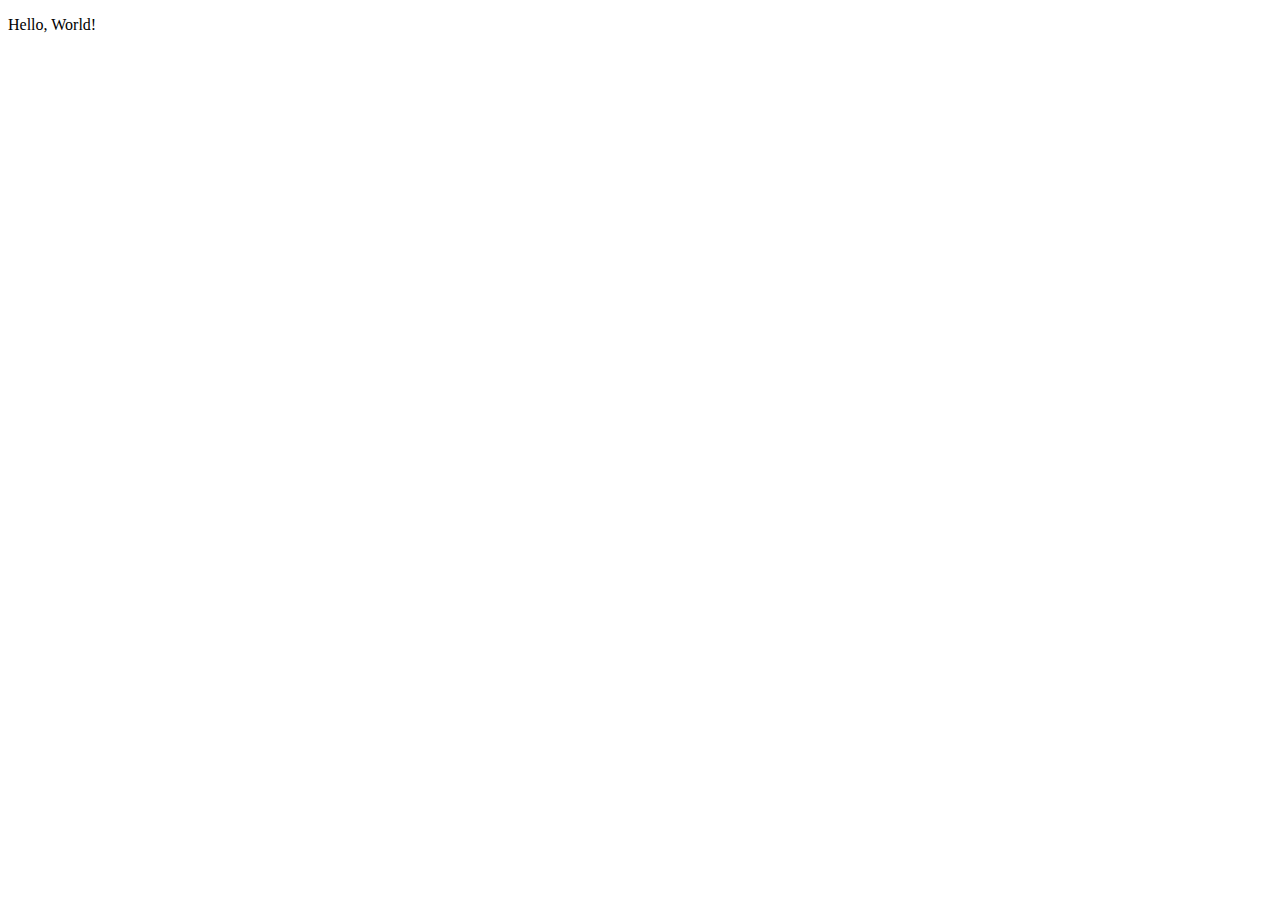
==== index.html @ 010c25ed "Create index.html" ====
<!DOCTYPE html PUBLIC "-//W3C//DTD HTML 4.01 Transitional//EN"
	"http://www.w3.org/TR/html4/loose.dtd">
<html lang="ja">
	<head>
		<title>HTML 文書のサンプル</title>
	</head>
	<body>
		<p>Hello, World!</p>
	</body>
</html
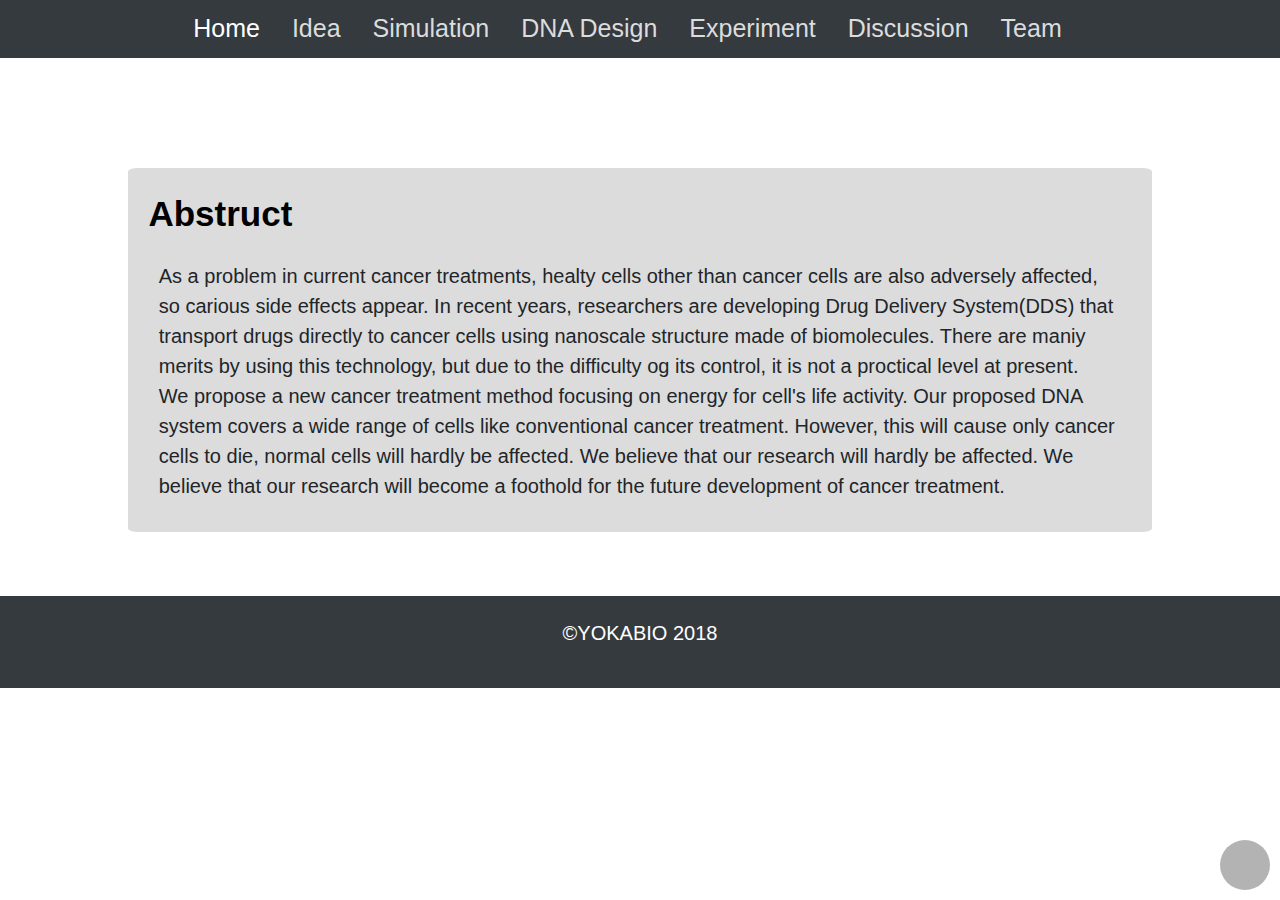
==== commit e3b7569f: "a" ====
--- a/index.html
+++ b/index.html
@@ -1,10 +1,89 @@
-<!DOCTYPE html PUBLIC "-//W3C//DTD HTML 4.01 Transitional//EN"
-	"http://www.w3.org/TR/html4/loose.dtd">
+<!doctype html>
 <html lang="ja">
-	<head>
-		<title>HTML 文書のサンプル</title>
-	</head>
-	<body>
-		<p>Hello, World!</p>
-	</body>
-</html
+
+<head>
+  <meta charset="utf-8">
+  <meta name="viewport" content="width=device-width, initial-scale=1, shrink-to-fit=no">
+  <meta http-equiv="x-ua-compatible" content="ie=edge">
+
+  <link rel="stylesheet" href="Web/common.css">
+
+  <link rel="stylesheet" href="https://use.fontawesome.com/releases/v5.2.0/css/all.css" integrity="sha384-hWVjflwFxL6sNzntih27bfxkr27PmbbK/iSvJ+a4+0owXq79v+lsFkW54bOGbiDQ" crossorigin="anonymous">
+
+  <title>YOKABIO2018</title>
+
+  <script src="https://ajax.googleapis.com/ajax/libs/jquery/3.2.1/jquery.min.js"></script>
+
+  <script>
+    $(function() {
+      var $win = $(window),
+        $main = $('main'),
+        $nav = $('nav'),
+        navHeight = $nav.outerHeight(),
+        navPos = $nav.offset().top,
+        fixedClass = 'is-fixed';
+
+      $win.on('load scroll', function() {
+        var value = $(this).scrollTop();
+        if (value > navPos) {
+          $nav.addClass(fixedClass);
+          $main.css('margin-top', navHeight);
+        } else {
+          $nav.removeClass(fixedClass);
+          $main.css('margin-top', '0');
+        }
+      });
+    });
+  </script>
+
+</head>
+
+<body>
+  <!--↓トップに戻るボタン↓-->
+  <div id="page_top">
+    <i class="fas fa-angle-double-up fa-2x faa-bounce animated-hover top-bottom"></i>
+    <a href="#"></a></div>
+  <!--↑トップに戻るボタン↑-->
+
+  <!--↓変更するのはここから↓-->
+  <!--↓ナビゲーションバー(メイン)↓-->
+  <header>
+    <ul>
+      <!--このファイルのaタグにclass="current"を追加して下さい-->
+      <li><a class="current" href="Web/Home/Home.html">Home</a></li>
+      <li><a href="Web/Idea/Idea.html">Idea</a></li>
+      <li><a href="Web/Simulation/Simulation.html">Simulation</a></li>
+      <li><a href="Web/DNADesign/DNADesign.html">DNA Design</a></li>
+      <li><a href="Web/Experiment/Experiment.html">Experiment</a></li>
+      <li><a href="Web/Discussion/Discussion.html">Discussion</a></li>
+      <li><a href="Web/Team/Team.html">Team</a></li>
+    </ul>
+  </header>
+  <!--↑ナビゲーションバー(メイン)↑-->
+
+
+
+  <div class="space"></div>
+
+  <main class="container">
+    <div class="space" id="subA"></div>
+    <div class="section1">
+
+      <h1>Abstruct</h1>
+      <p>As a problem in current cancer treatments, healty cells other than cancer cells are also adversely affected, so carious side effects appear. In recent years, researchers are developing Drug Delivery System(DDS) that transport drugs directly to cancer
+        cells using nanoscale structure made of biomolecules. There are maniy merits by using this technology, but due to the difficulty og its control, it is not a proctical level at present.</p>
+      <p>We propose a new cancer treatment method focusing on energy for cell's life activity. Our proposed DNA system covers a wide range of cells like conventional cancer treatment. However, this will cause only cancer cells to die, normal cells will hardly
+        be affected. We believe that our research will hardly be affected. We believe that our research will become a foothold for the future development of cancer treatment.</p>
+    </div>
+
+
+    </div>
+  </main>
+  <!--↑変更するのはここまで↑-->
+  <footer>
+    <p>&copy;YOKABIO 2018</p>
+  </footer>
+
+</body>
+
+</html>
--- a/Web/common.css
+++ b/Web/common.css
@@ -0,0 +1,266 @@
+/* 
+html5doctor.com Reset Stylesheet
+v1.6.1
+Last Updated: 2010-09-17
+Author: Richard Clark - http://richclarkdesign.com 
+Twitter: @rich_clark
+*/
+html, body, div, span, object, iframe,
+h1, h2, h3, h4, h5, h6, p, blockquote, pre,
+abbr, address, cite, code,
+del, dfn, em, img, ins, kbd, q, samp,
+small, strong, var, b, i,
+dl, dt, dd, ol, ul, li,
+fieldset, form, label, legend,
+table, caption, tbody, tfoot, thead, tr, th, td,
+article, aside, canvas, details, figcaption, figure, 
+footer, header, hgroup, menu, nav, section, summary,
+time, mark, audio, video {
+    margin:0;
+    padding:0;
+    border:0;
+    outline:0;
+    font-size:100%;
+    vertical-align:baseline;
+    background:transparent;
+}
+body {
+    line-height:1;
+}
+article,aside,details,figcaption,figure,
+footer,header,hgroup,menu,nav,section { 
+    display:block;
+}
+nav ul {
+    list-style:none;
+}
+blockquote, q {
+    quotes:none;
+}
+blockquote:before, blockquote:after,
+q:before, q:after {
+    content:'';
+    content:none;
+}
+a {
+    margin:0;
+    padding:0;
+    font-size:100%;
+    vertical-align:baseline;
+    background:transparent;
+}
+/* change colours to suit your needs */
+ins {
+    background-color:#ff9;
+    color:#000;
+    text-decoration:none;
+}
+/* change colours to suit your needs */
+mark {
+    background-color:#ff9;
+    color:#000; 
+    font-style:italic;
+    font-weight:bold;
+}
+del {
+    text-decoration: line-through;
+}
+abbr[title], dfn[title] {
+    border-bottom:1px dotted;
+    cursor:help;
+}
+table {
+    border-collapse:collapse;
+    border-spacing:0;
+}
+/* change border colour to suit your needs */
+hr {
+    display:block;
+    height:1px;
+    border:0;   
+    border-top:1px solid #cccccc;
+    margin:1em 0;
+    padding:0;
+}
+input, select {
+    vertical-align:middle;
+}
+/*----------以上、リセットCSS------------------*/
+
+body {
+    position: relative;
+    margin: 0;
+    font-family: -apple-system,BlinkMacSystemFont,"Segoe UI",Roboto,"Helvetica Neue",Arial,sans-serif,"Apple Color Emoji","Segoe UI Emoji","Segoe UI Symbol";
+    font-size: 1rem;
+    font-weight: 400;
+    line-height: 1.5;
+    color: #212529;
+    text-align: left;
+    background-color: white;
+}
+
+header {
+    text-align: center;
+    font-size: 25px;
+    height: auto;
+    background: #353a3f;
+}
+header ul {
+    margin: 0px;
+    padding: 10px 0px;
+}
+header ul li{
+    display: inline;
+    margin-right: 1em;
+}
+header ul li a {
+    color: gainsboro;
+    text-decoration: none; 	 
+}
+header ul li a:hover{
+    color: white;
+    text-decoration: none;
+}
+header ul li a.current{
+    color: white;
+    text-decoration: none;
+}
+
+nav {
+    text-align: center;
+    font-size: 25px;
+    height: auto;
+    background: #f8f9fa;
+}
+nav ul {
+    margin: 0px;
+    padding: 10px 0px;
+}
+nav ul li{
+    display: inline;
+    margin-right: 1em;
+}
+nav ul li a {
+    color: gray;
+    text-decoration: none; 	 
+}
+nav ul li a:hover{
+    color: black;
+    text-decoration: none;
+}
+
+.container{
+    margin: 0 10%;
+    text-align: center;
+}
+.section1 {
+    width: auto;
+    height: auto;
+    padding-bottom: 3%;
+    background-color: gainsboro;
+    border-radius: 1%;
+    margin-top: 1%;
+}
+.section2 {
+    width: auto;
+    height: auto;
+    padding-bottom: 3%;
+    background-color: whitesmoke;
+    border-radius: 1%;
+    margin-top: 1%
+}
+.section1 h1{
+    color: black;
+    text-align: left;
+    font-size: 35px;
+    padding-top: 2%;
+    padding-bottom: 2%;
+    padding-left: 2%;
+}
+.section2 h1{
+    color: black;
+    text-align: left;
+    font-size: 35px;
+    padding-top: 2%;
+    padding-bottom: 2%;
+    padding-left: 2%;
+}
+.section1 h2{
+    color: black;
+    text-align: left;
+    font-size: 25px;
+    padding-top: 2%;
+    padding-bottom: 2%;
+    padding-left: 2%;
+}
+.section2 h2{
+    color: black;
+    text-align: left;
+    font-size: 25px;
+    padding-top: 2%;
+    padding-bottom: 2%;
+    padding-left: 2%;
+}
+.section1 p{
+    text-align: left;
+    font-size: 20px;
+    padding-left: 3%;
+    padding-right: 3%;
+}
+.section2 p{
+    text-align: left;
+    font-size: 20px;
+    padding-left: 3%;
+    padding-right: 3%;
+}
+.space {
+    width: auto;
+    height: 50px;
+    margin: auto;
+}
+
+footer {
+    height: 70px;
+    font-size: 20px;
+    padding-top: 22px;
+    margin-top: 5%;
+    background-color: #353A3F;
+    color: white;
+    text-align: center;
+}
+
+/*↓サブナビゲーションバー用↓*/
+.is-fixed {
+  position: fixed;
+  top: 0;
+  left: 0;
+  z-index: 2;
+  width: 100%;
+}
+/*↑サブナビゲーションバー用↑*/
+
+/*↓トップに戻るボタン用↓*/
+#page_top{
+  width: 50px;
+  height: 50px;
+  position: fixed;
+  right: 10px;
+  bottom: 10px;
+  background: gray;
+  opacity: 0.6;
+  border-radius: 50%;
+}
+#page_top a{
+  position: relative;
+  display: block;
+  width: 50px;
+  height: 50px;
+  text-decoration: none;
+}
+.top-bottom{
+    position: fixed;
+    right: 25px;
+    bottom: 20px;
+    color: whitesmoke;
+}
+/*↑トップに戻るボタン用↑*/
